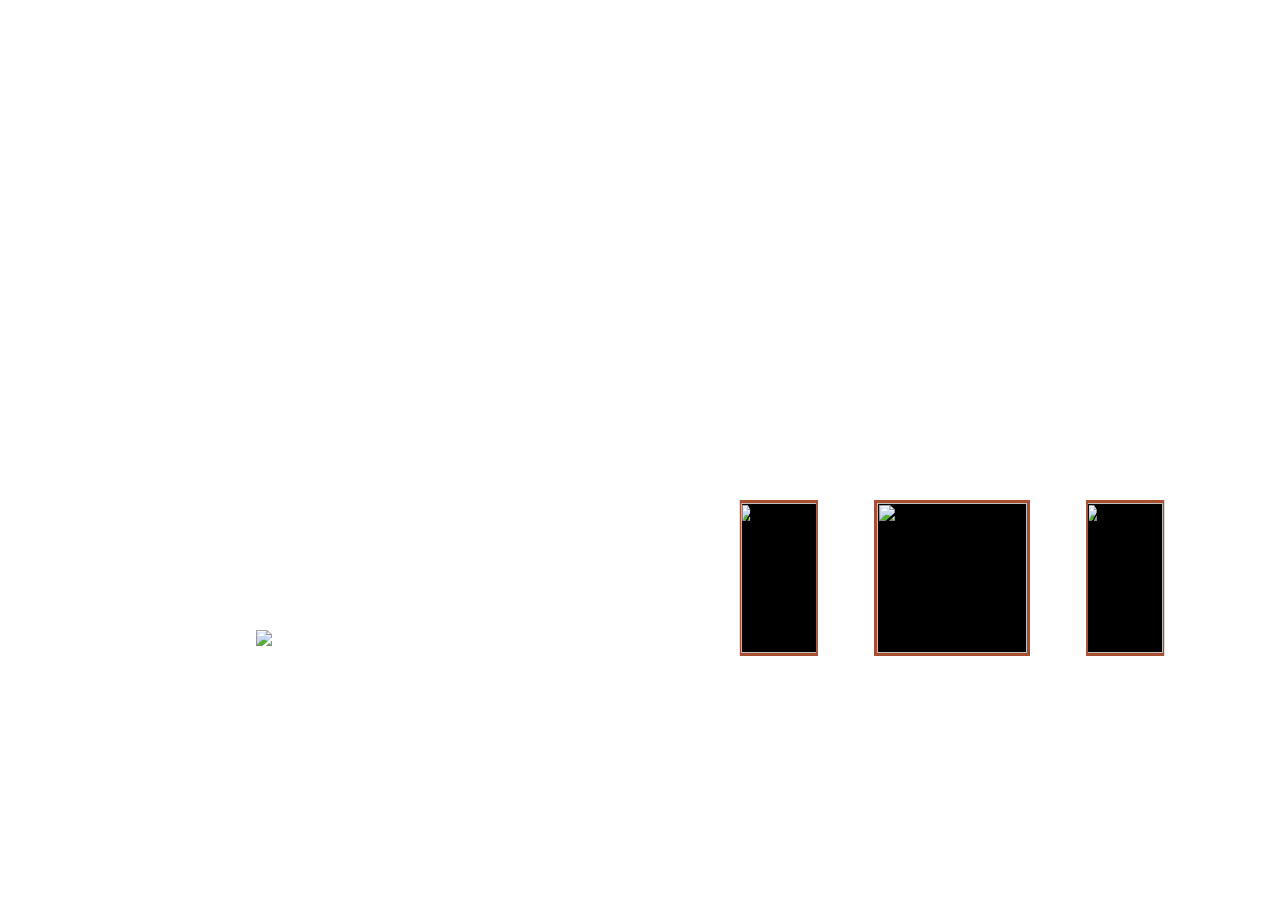
==== jay/jay.html @ 29097e0a "Create jay.html" ====
<!DOCTYPE html>
<html lang="en">
<head>
    <meta charset="UTF-8">
    <title>jay</title>
    <style>
        *{
            margin: 0;
            padding: 0;

        }
      body{
          background: url("../images/jbg.jpg") no-repeat;
          background-size: cover;
          overflow: hidden;
      }
        ul{
            height: 150px;
            width: 150px;
            position: absolute;
            bottom: 250px;
            right: 20%;
            transform-style: preserve-3d;
            animation: uls 6s linear infinite normal;
        }
        @keyframes uls {
            from{
                transform: rotateX(-10deg) rotateY(0deg);
            }
            to{
                transform: rotateX(-10deg) rotateY(360deg);
            }

        }
        ul:hover{
            animation-play-state: paused;
        }
        ul:hover li img{
            opacity: 0.3;
        }
        ul li:hover img{
            opacity: 1;
        }
        ul li{
            list-style: none;
            height: 150px;
            width: 150px;
            position: absolute;
            border: 3px solid #a84e33;
            background-color: black;


        }
        ul li img{
            height: 150px;
            width: 150px;
        }
        ul li:nth-child(1){

            transform:  rotateY(60deg)translateZ(200px);


        }
        ul li:nth-child(2){

            transform:  rotateY(120deg) translateZ(200px);
        }
        ul li:nth-child(3){
            transform:  rotateY(180deg) translateZ(200px);
        }
        ul li:nth-child(4){
            transform:  rotateY(240deg)translateZ(200px);
        }
        ul li:nth-child(5){
            transform:  rotateY(300deg) translateZ(200px);
        }
        ul li:nth-child(6){
            transform:  rotateY(360deg) translateZ(200px);
        }
        .lhb{
            width: 100px;
            position: absolute;
            left: 20%;
            top: 70%;
            animation: lhb 6s linear infinite normal ;

        }
        @keyframes lhb {
            25%{
                left: 40%;
                top:0%;
                opacity: 0;
            }
            50%{
                left: 100%;
                top:50%;
                opacity: 1;
            }
            75%{
                left: 80%;
                top:100%;
                opacity: 0;
            }
            100%{
                left: 20%;
                top: 80%;
                opacity: 1;
            }

        }

    </style>
</head>
<body>
<ul>
    <li><img src="images/j1.jpg" alt=""></li>
    <li><img src="images/j2.jpg" alt=""></li>
    <li><img src="images/j3.jpg" alt=""></li>
    <li><img src="images/j4.jpg" alt=""></li>
    <li><img src="images/j5.jpg" alt=""></li>
    <li><img src="images/j6.jpg" alt=""></li>
</ul>
<img src="../images/lhb.png" class="lhb">
    <audio  autoplay="autoplay">
        <source src="../images/烟花易冷%20-%20周杰伦.mp3" type="audio/ogg" />

    </audio>
</audio>
</body>
</html>
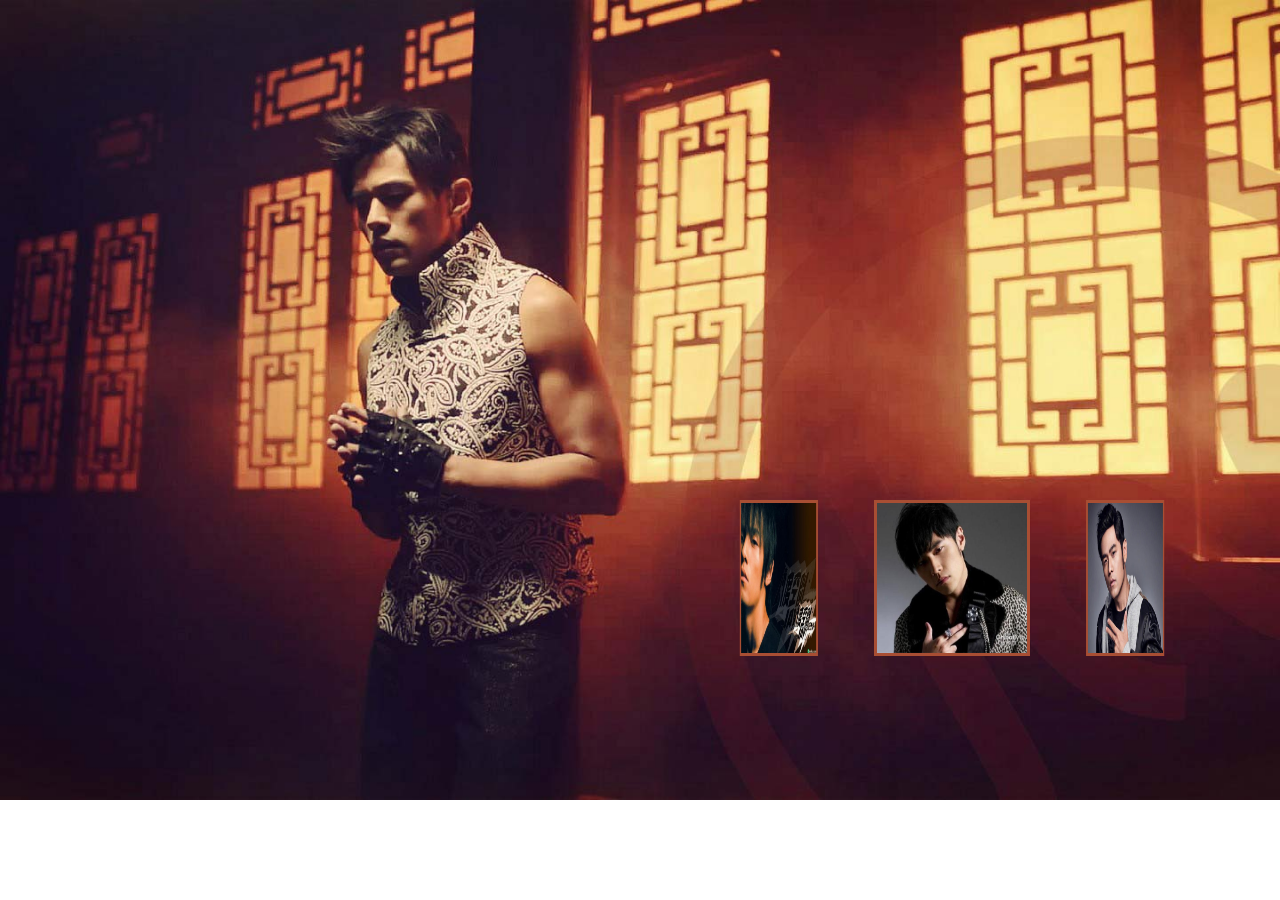
==== commit 4c80bcbb: "Update jay.html" ====
--- a/jay/jay.html
+++ b/jay/jay.html
@@ -10,7 +10,7 @@
 
         }
       body{
-          background: url("../images/jbg.jpg") no-repeat;
+          background: url("images/jbg.jpg") no-repeat;
           background-size: cover;
           overflow: hidden;
       }
@@ -83,28 +83,33 @@
             left: 20%;
             top: 70%;
             animation: lhb 6s linear infinite normal ;
+            opacity: 0;
 
         }
         @keyframes lhb {
             25%{
                 left: 40%;
                 top:0%;
-                opacity: 0;
+                opacity: 1;
+                transform: rotateY(360deg);
             }
             50%{
                 left: 100%;
                 top:50%;
-                opacity: 1;
+                opacity: 0;
+                transform: rotateY(0deg);
             }
             75%{
                 left: 80%;
                 top:100%;
-                opacity: 0;
+                opacity: 1;
+                transform: rotateY(360deg);
             }
             100%{
                 left: 20%;
                 top: 80%;
-                opacity: 1;
+                opacity: 0;
+                transform: rotateY(0deg);
             }
 
         }
@@ -120,7 +125,7 @@
     <li><img src="images/j5.jpg" alt=""></li>
     <li><img src="images/j6.jpg" alt=""></li>
 </ul>
-<img src="../images/lhb.png" class="lhb">
+<img src="images/music.png" class="lhb">
     <audio  autoplay="autoplay">
         <source src="../images/烟花易冷%20-%20周杰伦.mp3" type="audio/ogg" />
 
